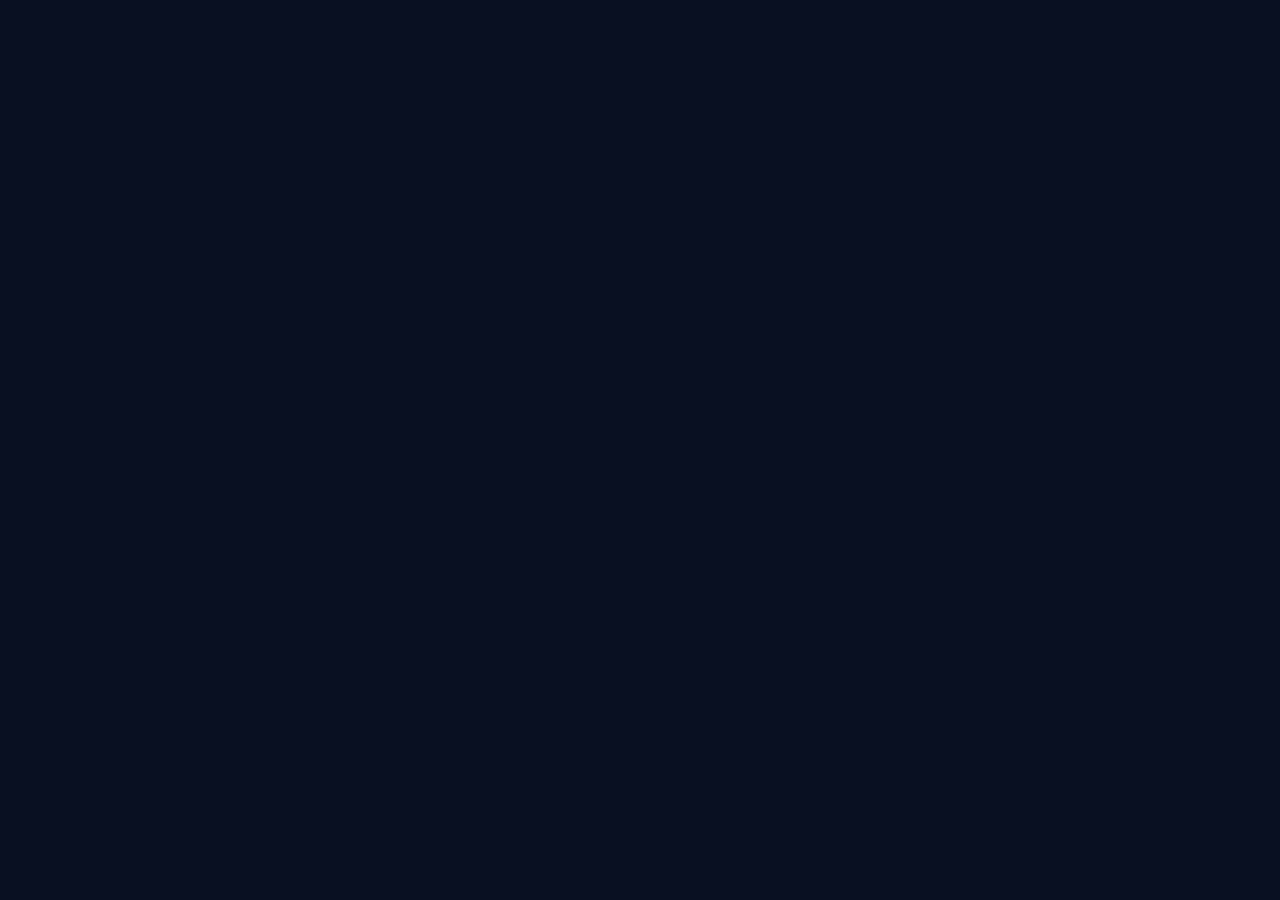
==== index.html @ dea44aaa "23213" ====
<!doctype html>
<html lang="en">
  <head>
    <meta charset="UTF-8" />
    <meta name="viewport" content="width=device-width, initial-scale=1.0, user-scalable=no, viewport-fit=cover" />
    <title>Vampire Survivors - PixiJS</title>
    <style>
      * { 
        margin: 0; 
        padding: 0; 
        box-sizing: border-box;
      }
      
      html, body {
        background: #0b1020;
        height: 100%;
        width: 100%;
        overflow: hidden;
        touch-action: none;
        -webkit-user-select: none;
        user-select: none;
        -webkit-tap-highlight-color: transparent;
      }

      /* Mobile viewport height stability (iOS Safari / dynamic toolbars) */
      #app {
        width: 100vw;
        height: 100vh; /* fallback */
        height: 100svh;
        height: 100dvh;
        display: block;
        touch-action: none;
        position: relative;
      }
      
      canvas {
        display: block;
        touch-action: none;
        outline: none;
      }
    </style>
    <script type="module" crossorigin src="/dist/assets/index-CS4bIBJ3.js"></script>
    <link rel="modulepreload" crossorigin href="/dist/assets/Geometry-1h-i6xRi.js">
    <link rel="modulepreload" crossorigin href="/dist/assets/RenderTargetSystem-CS9VcyLI.js">
  </head>
  <body>
    <div id="app"></div>
  </body>
</html>
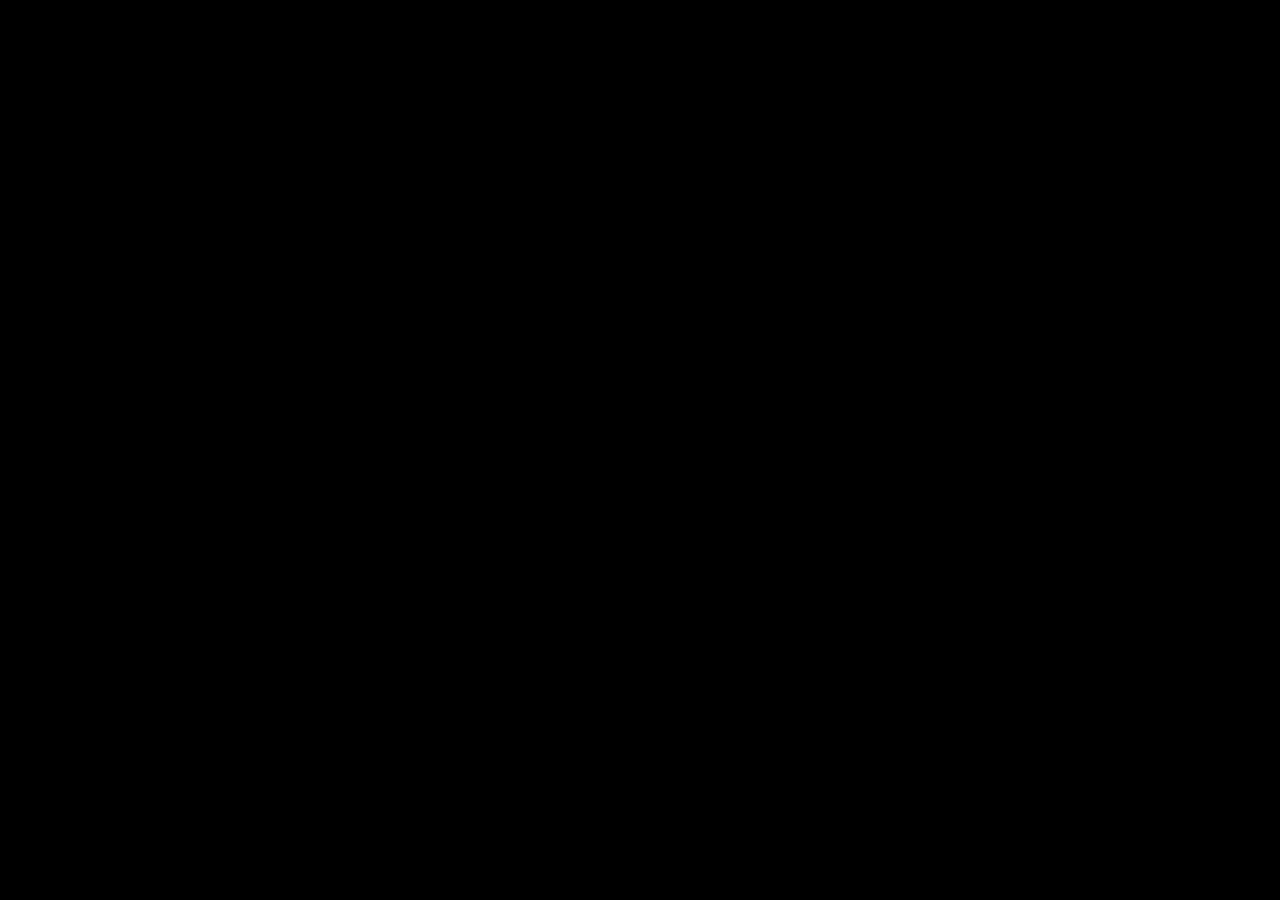
==== commit 3127cf3c: "131" ====
--- a/index.html
+++ b/index.html
@@ -1,50 +1,21 @@
-<!doctype html>
-<html lang="en">
-  <head>
-    <meta charset="UTF-8" />
-    <meta name="viewport" content="width=device-width, initial-scale=1.0, user-scalable=no, viewport-fit=cover" />
-    <title>Vampire Survivors - PixiJS</title>
+<!DOCTYPE html>
+<html lang="en">
+<head>
+    <meta charset="utf-8">
+    <meta name="viewport" content="width=device-width, initial-scale=1" />
+    <title>Macroquad 3D Cube Collector</title>
     <style>
-      * { 
-        margin: 0; 
-        padding: 0; 
-        box-sizing: border-box;
-      }
-      
-      html, body {
-        background: #0b1020;
-        height: 100%;
-        width: 100%;
-        overflow: hidden;
-        touch-action: none;
-        -webkit-user-select: none;
-        user-select: none;
-        -webkit-tap-highlight-color: transparent;
-      }
-
-      /* Mobile viewport height stability (iOS Safari / dynamic toolbars) */
-      #app {
-        width: 100vw;
-        height: 100vh; /* fallback */
-        height: 100svh;
-        height: 100dvh;
-        display: block;
-        touch-action: none;
-        position: relative;
-      }
-      
-      canvas {
-        display: block;
-        touch-action: none;
-        outline: none;
-      }
-    </style>
-    <script type="module" crossorigin src="/dist/assets/index-CS4bIBJ3.js"></script>
-    <link rel="modulepreload" crossorigin href="/dist/assets/Geometry-1h-i6xRi.js">
-    <link rel="modulepreload" crossorigin href="/dist/assets/RenderTargetSystem-CS9VcyLI.js">
-  </head>
-  <body>
-    <div id="app"></div>-
-  </body>
+        html, body, canvas {
+            margin: 0; padding: 0; width: 100%; height: 100%;
+            overflow: hidden; position: absolute; background: black; z-index: 0;
+        }
+    </style>
+</head>
+<body>
+    <canvas id="glcanvas" tabindex='1'></canvas>
+    <script src="https://not-fl3.github.io/miniquad-samples/mq_js_bundle.js"></script>
+    
+    <!-- UPDATED: Look for the WASM file in the current directory -->
+    <script>load("cube_collector.wasm");</script>
+</body>
 </html>
